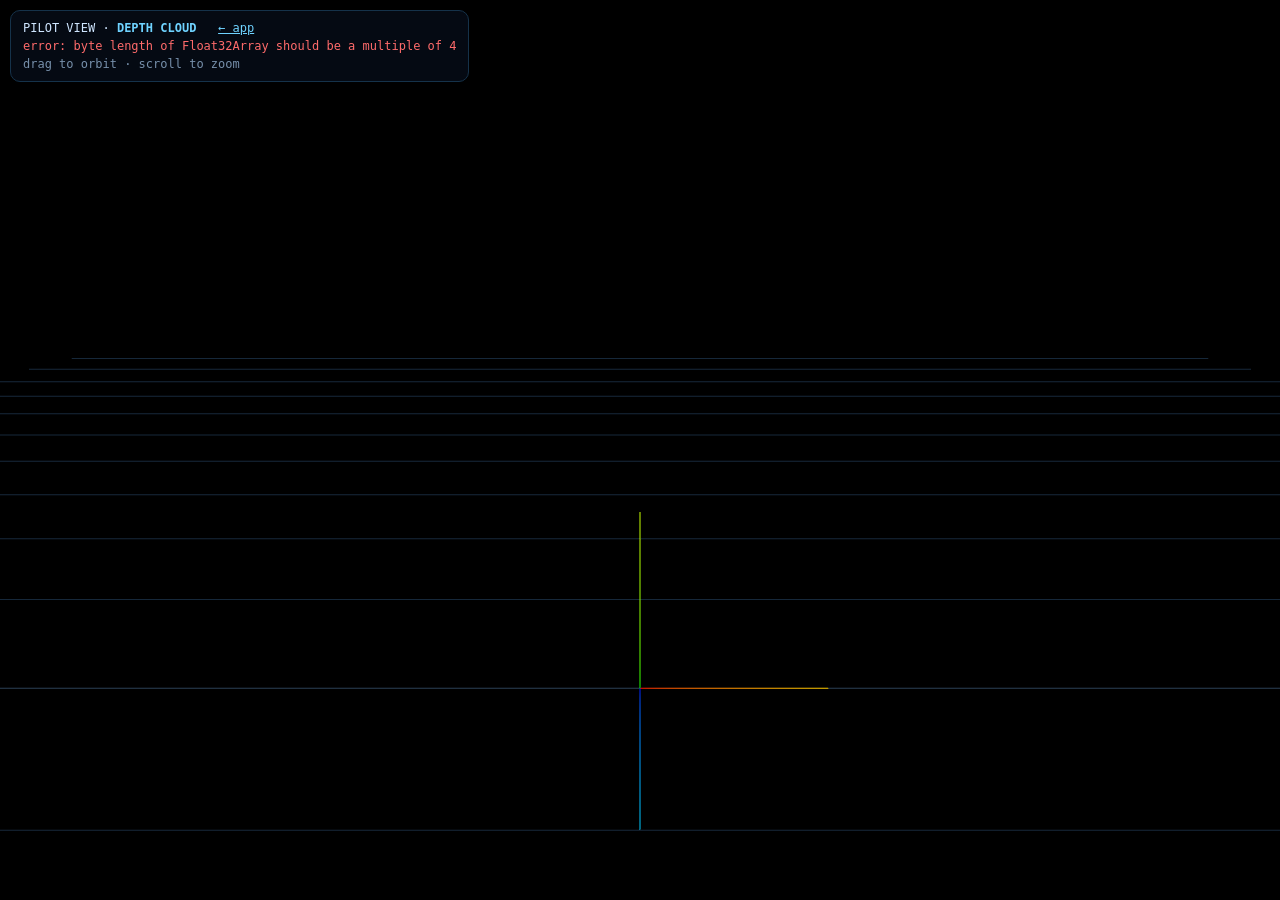
==== static/depth.html @ a46ff2d8 "Add depth point-cloud capture + browser viewer app/depth.py opens a depth-only Orbbec pipeline (side" ====
<!doctype html>
<html lang="en">
  <head>
    <meta charset="utf-8" />
    <meta name="viewport" content="width=device-width, initial-scale=1, viewport-fit=cover" />
    <meta name="theme-color" content="#04070d" />
    <title>Pilot View — Depth Cloud</title>
    <script type="importmap">
      {
        "imports": {
          "three": "/static/vendor/three/three.module.js",
          "three/addons/": "/static/vendor/three/addons/"
        }
      }
    </script>
    <style>
      :root { color-scheme: dark; }
      * { box-sizing: border-box; }
      html, body { margin: 0; height: 100%; background: #04070d; color: #cfe6ff;
        font-family: ui-monospace, Menlo, Consolas, monospace; overflow: hidden; }
      #c { position: fixed; inset: 0; }
      .hud { position: fixed; top: 10px; left: 10px; z-index: 5; font-size: 12px;
        background: rgba(7,13,24,.8); border: 1px solid #15324a; border-radius: 10px;
        padding: 8px 12px; line-height: 1.5; }
      .hud b { color: #6fd3ff; }
      .hud .err { color: #ff6b6b; }
      a { color: #6fd3ff; }
    </style>
  </head>
  <body>
    <div id="c"></div>
    <div class="hud">
      <div>PILOT VIEW · <b>DEPTH CLOUD</b> &nbsp; <a href="/">← app</a></div>
      <div id="stat">starting camera…</div>
      <div style="color:#7790ab">drag to orbit · scroll to zoom</div>
    </div>

    <script type="module">
      import * as THREE from 'three';
      import { OrbitControls } from 'three/addons/controls/OrbitControls.js';

      const container = document.getElementById('c');
      const statEl = document.getElementById('stat');

      const renderer = new THREE.WebGLRenderer({ antialias: true });
      renderer.setPixelRatio(Math.min(devicePixelRatio, 2));
      renderer.setSize(innerWidth, innerHeight);
      container.appendChild(renderer.domElement);

      const scene = new THREE.Scene();
      scene.add(new THREE.GridHelper(10, 20, 0x2a4055, 0x16283a));
      scene.add(new THREE.AxesHelper(0.5));

      const camera = new THREE.PerspectiveCamera(60, innerWidth / innerHeight, 0.05, 100);
      camera.position.set(0, 1.2, 1.8);
      const controls = new OrbitControls(camera, renderer.domElement);
      controls.target.set(0, 0, -2.2);
      controls.update();

      const geom = new THREE.BufferGeometry();
      geom.setAttribute('position', new THREE.BufferAttribute(new Float32Array(0), 3));
      geom.setAttribute('color', new THREE.BufferAttribute(new Float32Array(0), 3));
      const mat = new THREE.PointsMaterial({ size: 0.012, sizeAttenuation: true, vertexColors: true });
      const cloud = new THREE.Points(geom, mat);
      scene.add(cloud);

      addEventListener('resize', () => {
        camera.aspect = innerWidth / innerHeight;
        camera.updateProjectionMatrix();
        renderer.setSize(innerWidth, innerHeight);
      });

      // colour points by range: near = warm, far = cool
      function colorFor(z, out, i) {
        const r = Math.min(1, Math.max(0, (-z - 0.3) / (6 - 0.3)));
        out[i] = 1 - r * 0.8;          // R
        out[i + 1] = 0.4 + r * 0.2;    // G
        out[i + 2] = 0.2 + r * 0.8;    // B
      }

      async function poll() {
        try {
          const res = await fetch('/api/depth/cloud', { cache: 'no-store' });
          const buf = await res.arrayBuffer();
          const pos = new Float32Array(buf);
          const n = pos.length / 3;
          if (n > 0) {
            const col = new Float32Array(pos.length);
            for (let i = 0; i < pos.length; i += 3) colorFor(pos[i + 2], col, i);
            geom.setAttribute('position', new THREE.BufferAttribute(pos, 3));
            geom.setAttribute('color', new THREE.BufferAttribute(col, 3));
            geom.computeBoundingSphere();
            statEl.innerHTML = `points: <b>${n.toLocaleString()}</b>`;
          } else {
            statEl.innerHTML = 'no depth points (camera starting or out of range)';
          }
        } catch (e) {
          statEl.innerHTML = `<span class="err">error: ${e.message || e}</span>`;
        }
        setTimeout(poll, 150);
      }
      poll();

      (function render() {
        requestAnimationFrame(render);
        controls.update();
        renderer.render(scene, camera);
      })();
    </script>
  </body>
</html>
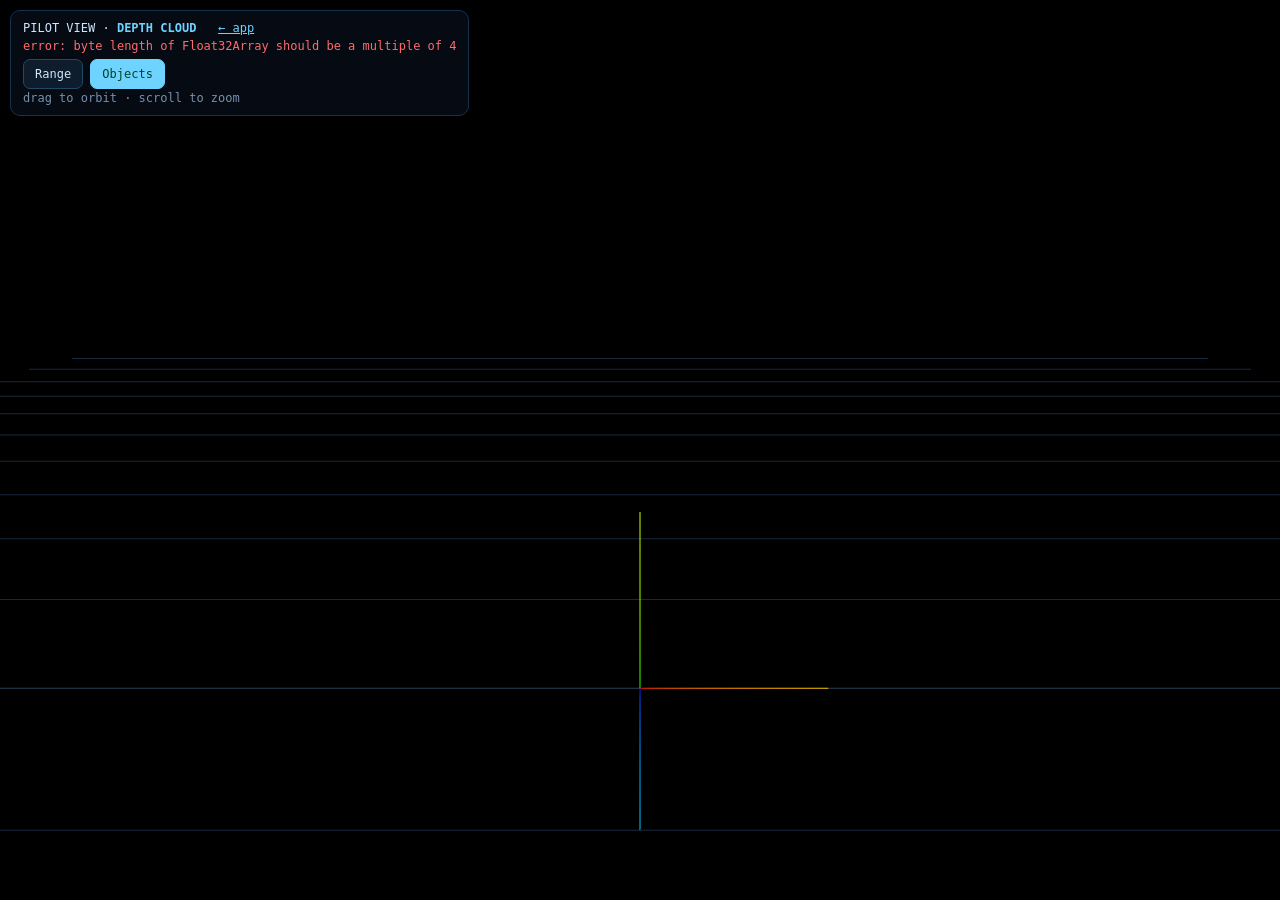
==== commit 6519c0cf: "Add plane/object segmentation + unify colour+depth in the orbbec source depth.py now exposes pure cl" ====
--- a/static/depth.html
+++ b/static/depth.html
@@ -25,6 +25,9 @@
       .hud b { color: #6fd3ff; }
       .hud .err { color: #ff6b6b; }
       a { color: #6fd3ff; }
+      .hud button { background:#0e1c2c; color:#cfe6ff; border:1px solid #1f4a66;
+        border-radius:7px; padding:5px 11px; font:inherit; font-size:12px; cursor:pointer; }
+      .hud button.on { background:#6fd3ff; color:#042; border-color:#6fd3ff; }
     </style>
   </head>
   <body>
@@ -32,6 +35,10 @@
     <div class="hud">
       <div>PILOT VIEW · <b>DEPTH CLOUD</b> &nbsp; <a href="/">← app</a></div>
       <div id="stat">starting camera…</div>
+      <div style="margin-top:4px">
+        <button id="mode-range">Range</button>
+        <button id="mode-seg" class="on">Objects</button>
+      </div>
       <div style="color:#7790ab">drag to orbit · scroll to zoom</div>
     </div>
 
@@ -70,34 +77,51 @@
         renderer.setSize(innerWidth, innerHeight);
       });
 
+      let mode = 'seg';  // 'seg' (object segmentation) or 'range'
+      const btnRange = document.getElementById('mode-range');
+      const btnSeg = document.getElementById('mode-seg');
+      btnRange.onclick = () => { mode = 'range'; btnRange.classList.add('on'); btnSeg.classList.remove('on'); };
+      btnSeg.onclick = () => { mode = 'seg'; btnSeg.classList.add('on'); btnRange.classList.remove('on'); };
+
       // colour points by range: near = warm, far = cool
       function colorFor(z, out, i) {
         const r = Math.min(1, Math.max(0, (-z - 0.3) / (6 - 0.3)));
-        out[i] = 1 - r * 0.8;          // R
-        out[i + 1] = 0.4 + r * 0.2;    // G
-        out[i + 2] = 0.2 + r * 0.8;    // B
+        out[i] = 1 - r * 0.8;
+        out[i + 1] = 0.4 + r * 0.2;
+        out[i + 2] = 0.2 + r * 0.8;
+      }
+
+      function setCloud(pos, col, n) {
+        geom.setAttribute('position', new THREE.BufferAttribute(pos, 3));
+        geom.setAttribute('color', new THREE.BufferAttribute(col, 3));
+        geom.computeBoundingSphere();
+        statEl.innerHTML = `points: <b>${n.toLocaleString()}</b> · ${mode === 'seg' ? 'objects' : 'range'}`;
       }
 
       async function poll() {
         try {
-          const res = await fetch('/api/depth/cloud', { cache: 'no-store' });
-          const buf = await res.arrayBuffer();
-          const pos = new Float32Array(buf);
-          const n = pos.length / 3;
-          if (n > 0) {
-            const col = new Float32Array(pos.length);
-            for (let i = 0; i < pos.length; i += 3) colorFor(pos[i + 2], col, i);
-            geom.setAttribute('position', new THREE.BufferAttribute(pos, 3));
-            geom.setAttribute('color', new THREE.BufferAttribute(col, 3));
-            geom.computeBoundingSphere();
-            statEl.innerHTML = `points: <b>${n.toLocaleString()}</b>`;
+          if (mode === 'seg') {
+            const res = await fetch('/api/depth/segments', { cache: 'no-store' });
+            const f = new Float32Array(await res.arrayBuffer());
+            const n = Math.floor(f.length / 6);
+            if (n > 0) setCloud(f.slice(0, n * 3), f.slice(n * 3, n * 6), n);
+            else statEl.innerHTML = 'no depth points (camera starting or out of range)';
           } else {
-            statEl.innerHTML = 'no depth points (camera starting or out of range)';
+            const res = await fetch('/api/depth/cloud', { cache: 'no-store' });
+            const pos = new Float32Array(await res.arrayBuffer());
+            const n = pos.length / 3;
+            if (n > 0) {
+              const col = new Float32Array(pos.length);
+              for (let i = 0; i < pos.length; i += 3) colorFor(pos[i + 2], col, i);
+              setCloud(pos, col, n);
+            } else {
+              statEl.innerHTML = 'no depth points (camera starting or out of range)';
+            }
           }
         } catch (e) {
           statEl.innerHTML = `<span class="err">error: ${e.message || e}</span>`;
         }
-        setTimeout(poll, 150);
+        setTimeout(poll, mode === 'seg' ? 350 : 150);
       }
       poll();
 
